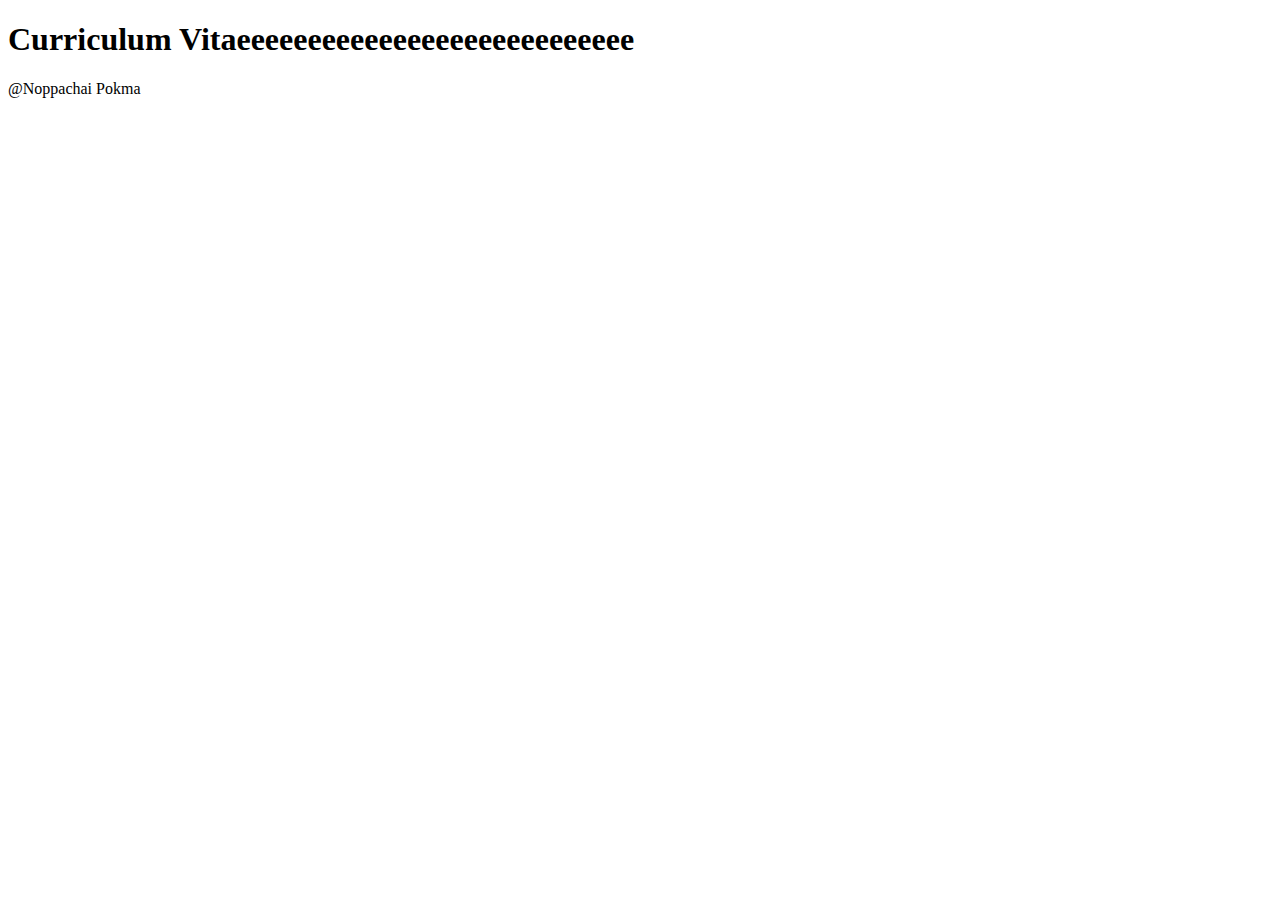
==== index.html @ 58129669 "Create index.html" ====
<!DOCTYPE html>
<html lang="en">
<head>
    <meta charset="UTF-8">
    <meta http-equiv="X-UA-Compatible" content="IE=edge">
    <meta name="viewport" content="width=device-width, initial-scale=1.0">
    <title>Index</title>
    <link rel="stylesheet" href="style.css">
</head>
<body>
    <div>
        <h1>Curriculum Vitaeeeeeeeeeeeeeeeeeeeeeeeeeeee</h1>
        <p id="name">@Noppachai Pokma</p>
    </div>
        
        
    <!-- <p><button onclick="myMove()">Click Me</button></p>  -->
</body>
</html>
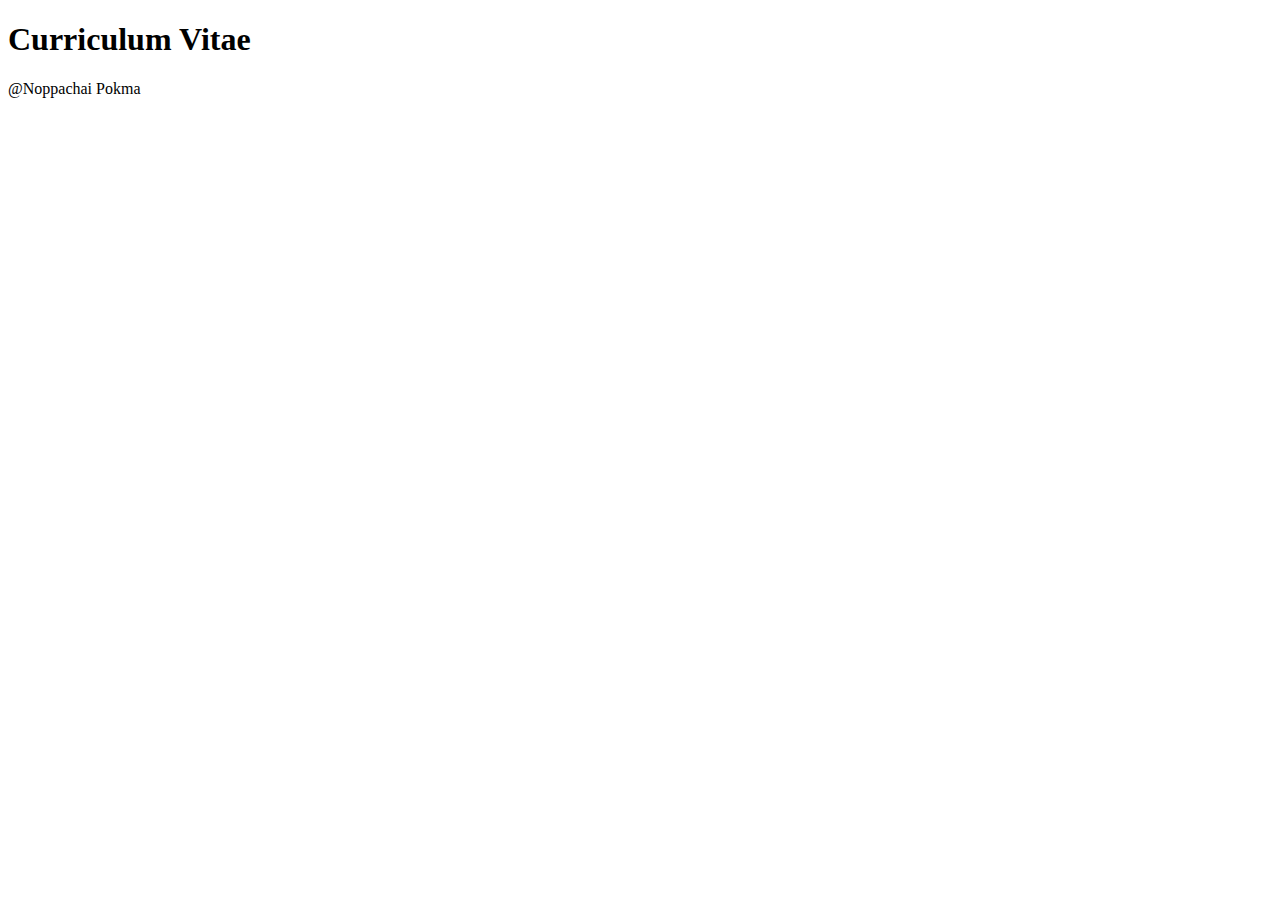
==== commit 103df27e: "Edit index.html" ====
--- a/index.html
+++ b/index.html
@@ -9,7 +9,7 @@
 </head>
 <body>
     <div>
-        <h1>Curriculum Vitaeeeeeeeeeeeeeeeeeeeeeeeeeeee</h1>
+        <h1>Curriculum Vitae</h1>
         <p id="name">@Noppachai Pokma</p>
     </div>
         
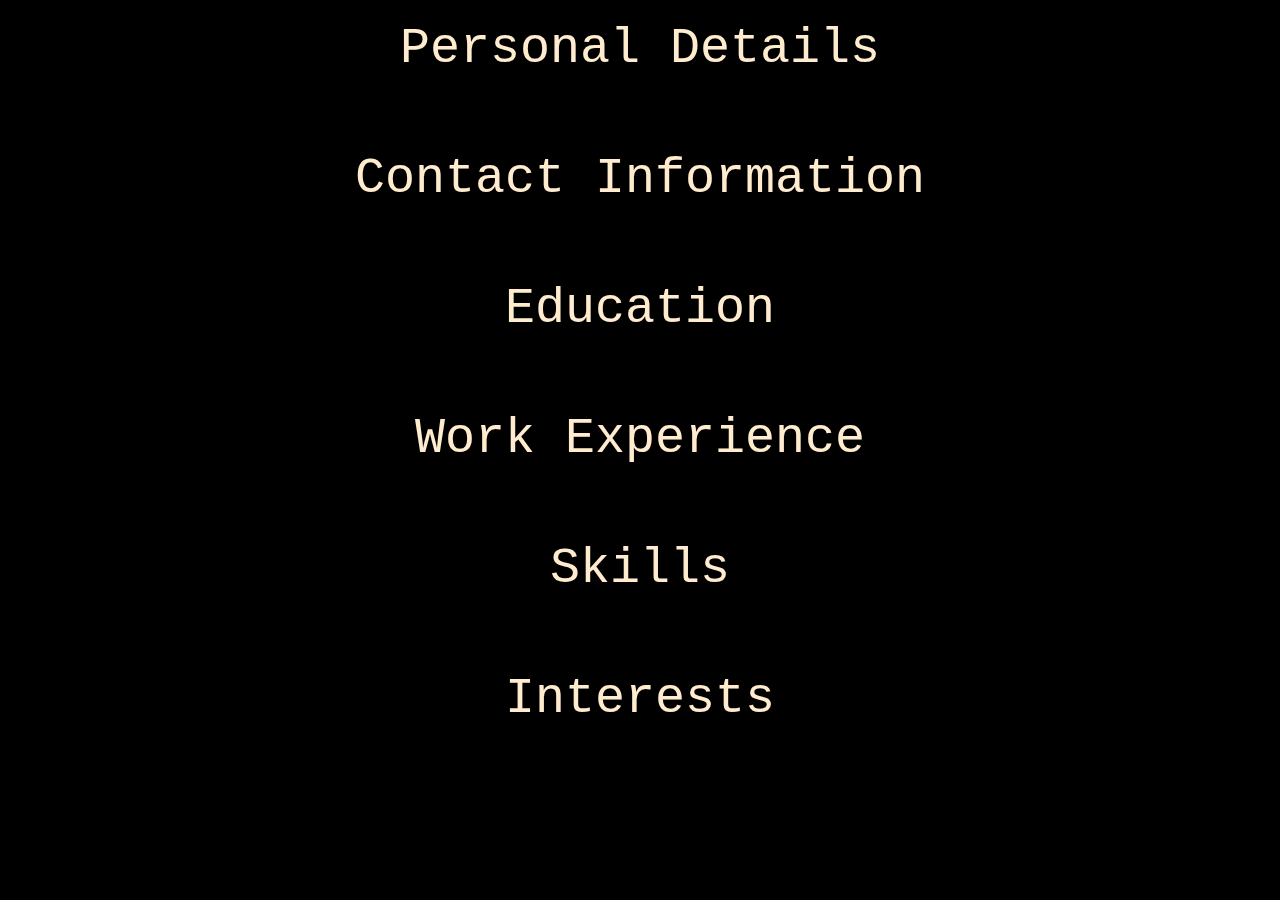
==== commit 4ef069b6: "Add files via upload" ====
--- a/index.html
+++ b/index.html
@@ -1,19 +1,21 @@
-<!DOCTYPE html>
-<html lang="en">
-<head>
-    <meta charset="UTF-8">
-    <meta http-equiv="X-UA-Compatible" content="IE=edge">
-    <meta name="viewport" content="width=device-width, initial-scale=1.0">
-    <title>Index</title>
-    <link rel="stylesheet" href="style.css">
-</head>
-<body>
-    <div>
-        <h1>Curriculum Vitae</h1>
-        <p id="name">@Noppachai Pokma</p>
-    </div>
-        
-        
-    <!-- <p><button onclick="myMove()">Click Me</button></p>  -->
-</body>
-</html>
+<!DOCTYPE html>
+<html lang="en">
+<head>
+    <meta charset="UTF-8">
+    <meta http-equiv="X-UA-Compatible" content="IE=edge">
+    <meta name="viewport" content="width=device-width, initial-scale=1.0">
+    <title>Home</title>
+    <link rel="stylesheet" href="style.css">
+    <script src="script1.js"></script>
+</head>
+<body>
+    <div class="first">
+        <p class="personal"><a href="Personal.html">Personal Details</a></p>
+        <p class="contact"><a href="Contact.html">Contact Information</a></p>
+        <p class="education"><a href="Education.html">Education</a></p>
+        <p class="experrience"><a href="Experience.html">Work Experience</a></p>
+        <p class="skills"><a href="Skills.html">Skills</a></p>
+        <p class="interests"><a href="Interests.html">Interests</a></p>
+    </div>
+</body>
+</html>--- a/style.css
+++ b/style.css
@@ -0,0 +1,81 @@
+*{
+  margin: 0;
+  padding: 0;
+  box-sizing: border-box;
+  font-family: "Lucida Console", "Courier New", monospace;
+}
+body{
+  background-color: #000000;
+}
+@media only screen and (max-width: 700px) {
+  .first
+  {
+      display: flex;
+      position: relative;
+      align-content: flex-start;
+      align-items: flex-start;
+      text-align: left;
+      flex-direction: column;
+      flex-wrap: wrap;
+      font-size:25px;
+      transition: 2s;
+  }
+  .first p{
+      height: 130px;
+  }
+  a{
+    color: #ffebcd;
+    text-decoration: none;
+  }
+}
+@media only screen and (min-width: 701px) {
+  .first
+  {
+      display: flex;
+      position: relative;
+      flex-direction: column;
+      flex-wrap: wrap;
+      align-items: center;
+      text-align: center;
+      text-decoration: none;
+      margin-top:100px;
+      font-size:50px;
+      transition: 2s;
+  }
+  .first p{
+      height: 130px;
+  }
+  a{
+    color: #ffebcd;
+    text-decoration: none;
+  }
+}
+@media only screen and (max-height:900px) {
+  .first
+  {
+      margin-top:20px;
+  }
+  .first p{
+      height: 130px;
+  }
+}
+.first p a:hover{
+  position:relative;
+  color: #ecc149;
+  animation-name: p_hover;
+  animation-duration: 1s;
+  animation-direction: alternate;
+}
+@keyframes p_hover {
+  0%  {color:#fff; left:0px;}
+  50% {color:#bd520b; left:50px;}
+  100% {color: #ecc149; left:0px;} 
+}
+@keyframes move {
+  from {opacity: 1;}
+  to   {opacity: 0; visibility:hidden;}
+}
+@keyframes moveb {
+  from {opacity: 0;}
+  to   {opacity: 1;}
+}